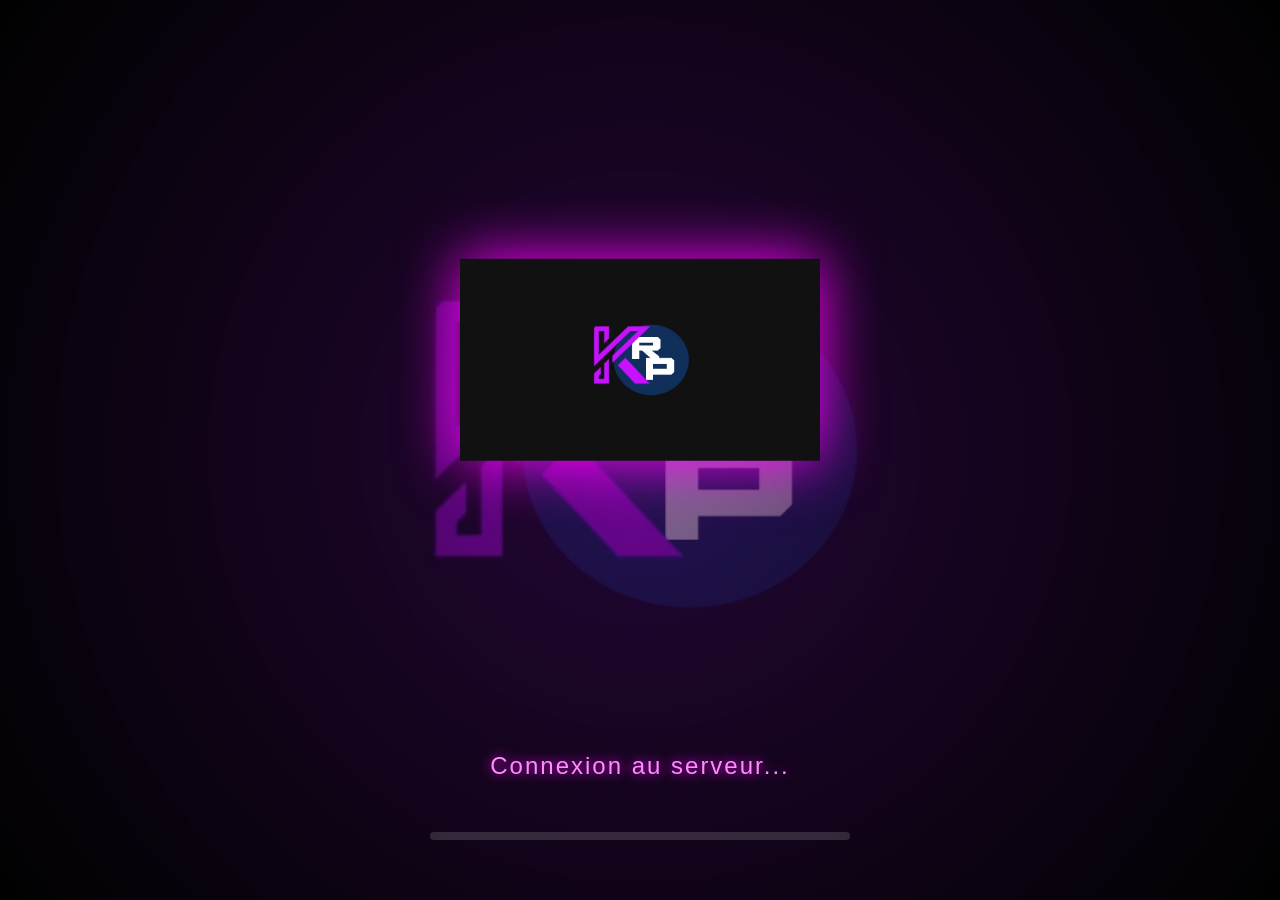
==== index.html @ 5145d215 "Update index.html" ====
<!DOCTYPE html>
<html lang="fr">
<head>
<meta charset="UTF-8">
<title>Kartoshka Loading</title>
<style>
html, body {
    margin: 0;
    width: 100%;
    height: 100%;
    overflow: hidden;
    font-family: Arial, sans-serif;
}

/* FOND */
body {
    background-size: cover;
    background-position: center;
    transition: background-image 1.5s ease-in-out;
}

/* OVERLAY */
#overlay {
    position: fixed;
    width: 100%;
    height: 100%;
    background: radial-gradient(circle, rgba(50,0,80,0.6), rgba(0,0,0,0.9));
    z-index: 2;
}

/* LOGO */
#logo {
    position: absolute;
    top: 40%;
    left: 50%;
    transform: translate(-50%, -50%);
    width: 360px;
    z-index: 3;
    filter: drop-shadow(0 0 30px #ff00ff);
}

/* TEXTE */
#loading-text {
    position: absolute;
    bottom: 120px;
    width: 100%;
    text-align: center;
    color: #ff8bff;
    font-size: 24px;
    letter-spacing: 2px;
    text-shadow: 0 0 12px #ff00ff;
    animation: fade 3s infinite;
    z-index: 3;
}

@keyframes fade {
    0% { opacity: 0; }
    20% { opacity: 1; }
    80% { opacity: 1; }
    100% { opacity: 0; }
}

/* BARRE */
#bar-container {
    position: absolute;
    bottom: 60px;
    left: 50%;
    transform: translateX(-50%);
    width: 420px;
    height: 8px;
    background: rgba(255,255,255,0.15);
    border-radius: 20px;
    z-index: 3;
}

#bar {
    height: 100%;
    width: 0%;
    background: linear-gradient(90deg, #ff00ff, #8000ff);
    border-radius: 20px;
    animation: loading 60s forwards;
}

@keyframes loading {
    0% { width: 0%; }
    50% { width: 100%; }
    85% { width: 0%; }
}
</style>
</head>

<body>

<!-- MUSIQUE -->
<audio id="music" loop autoplay preload="auto">
    <source src="music.mp3" type="audio/mpeg">
</audio>

<div id="overlay"></div>

<img id="logo" src="logo.jpg">

<div id="loading-text">Connexion au serveur...</div>

<div id="bar-container">
    <div id="bar"></div>
</div>

<script>
/* FONDS ANIMÉS */
const backgrounds = ["bg1.jpg","bg2.jpg","bg3.jpg"];
let index = 0;

function changeBG(){
    document.body.style.backgroundImage = `url('${backgrounds[index]}')`;
    index = (index + 1) % backgrounds.length;
}

changeBG();
setInterval(changeBG, 6000);

/* TEXTES ANIMÉS */
const texts = [
    "Kartoshka • Le DarkRP Sans Joueurs Cancer",
    "Le RP avant tout",
    "Respect du FearRP obligatoire",
    "Freekill = sanction",
    "Staff actif et à l’écoute",
    "Rejoignez notre Discord",
    "N'oubliez pas de DL les css content et autres..."
];

let textIndex = 0;
const textDiv = document.getElementById("loading-text");

setInterval(()=>{
    textDiv.textContent = texts[textIndex];
    textIndex = (textIndex + 1) % texts.length;
}, 3000);

/* MUSIQUE AUTO */
const music = document.getElementById("music");
music.play().catch(()=>{ console.log("Musique bloquée, GMod peut empêcher l'autoplay."); });
</script>

</body>
</html>
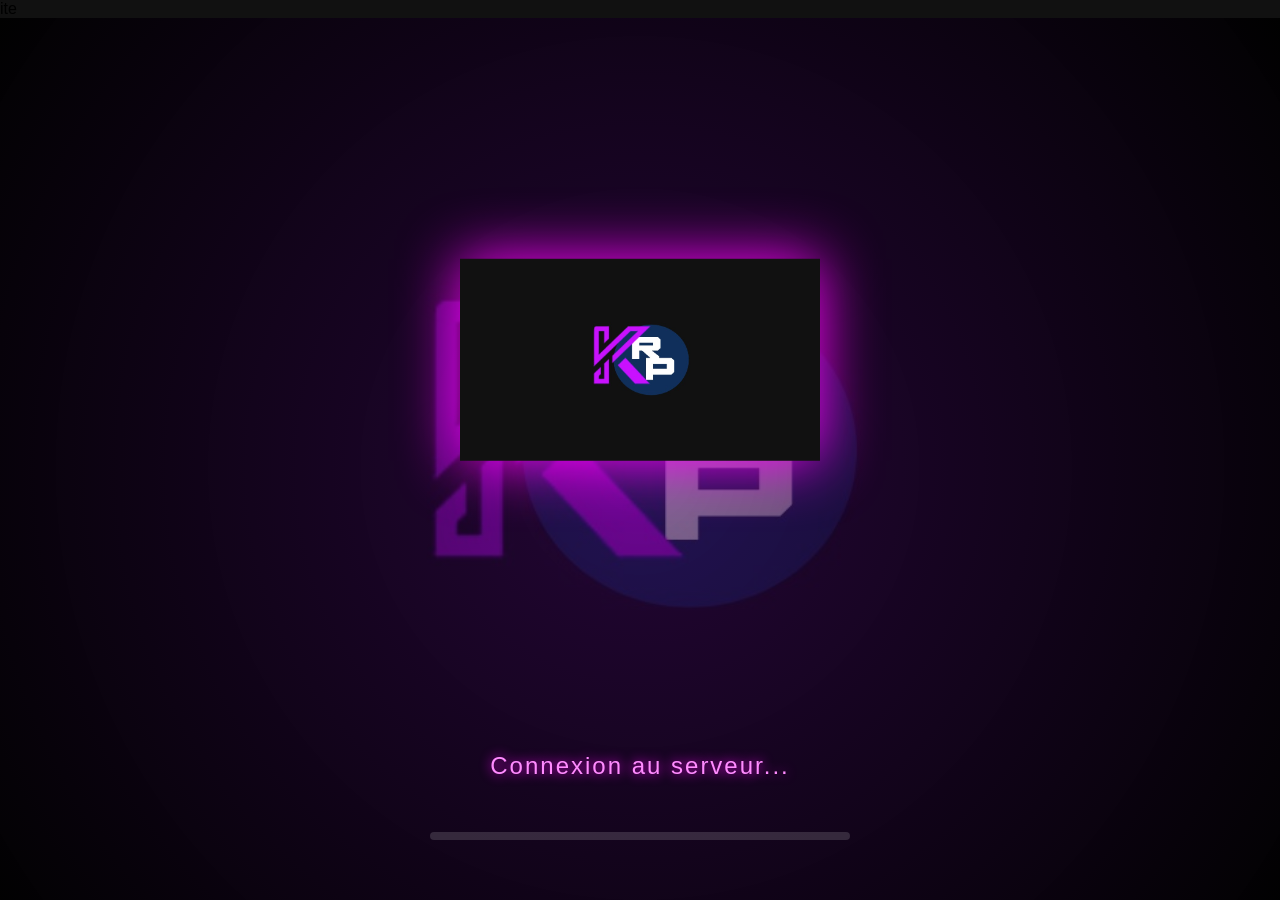
==== commit ad5e7e6a: "Update index.html" ====
--- a/index.html
+++ b/index.html
@@ -1,4 +1,4 @@
-<!DOCTYPE html>
+ite<!DOCTYPE html>
 <html lang="fr">
 <head>
 <meta charset="UTF-8">
@@ -122,7 +122,7 @@
 /* TEXTES ANIMÉS */
 const texts = [
     "Kartoshka • Le DarkRP Sans Joueurs Cancer",
-    "Le RP avant tout",
+    "EVITEZ DE FAIRE ALT-TAB DANS LE CHARGEMENT!!",
     "Respect du FearRP obligatoire",
     "Freekill = sanction",
     "Staff actif et à l’écoute",
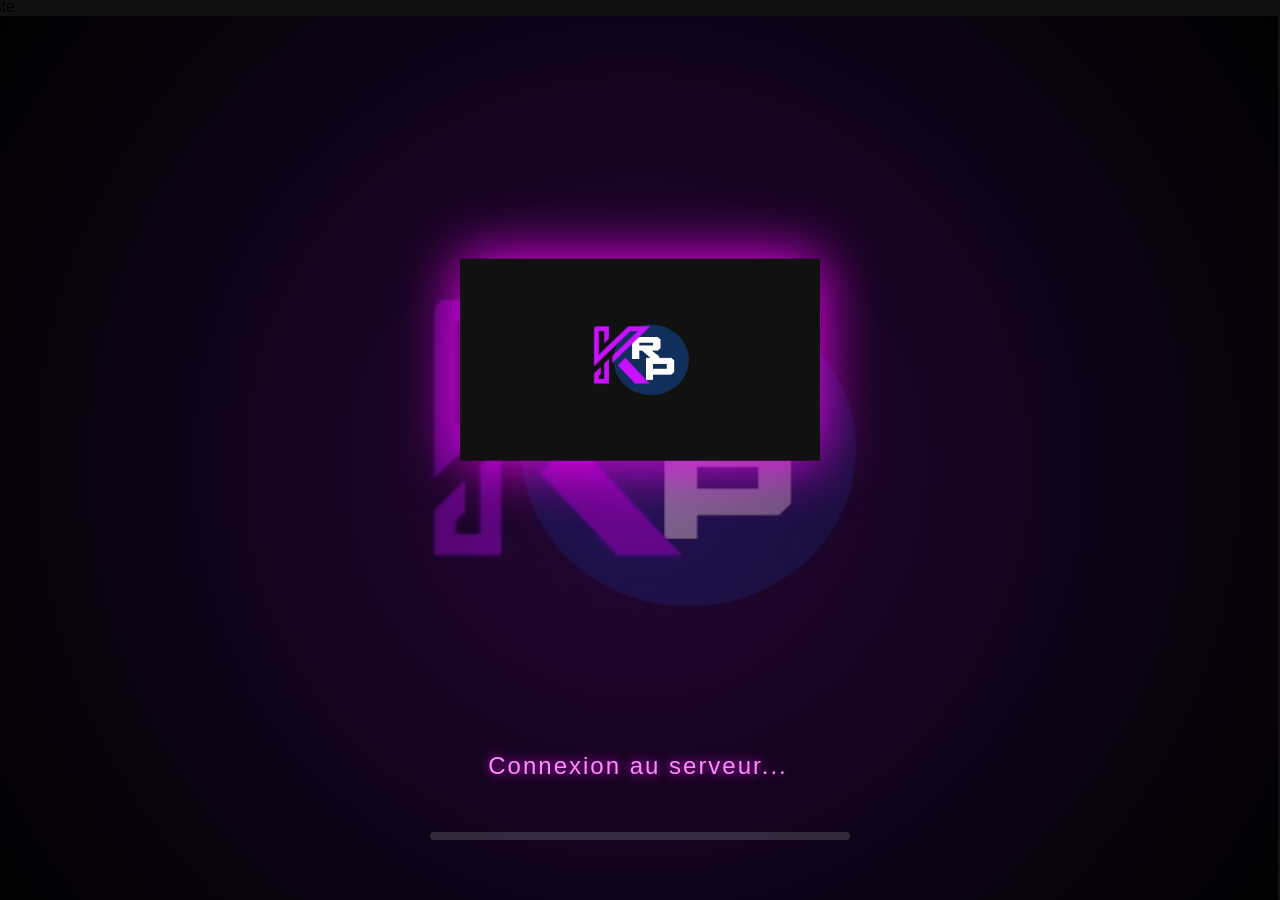
==== commit 88eb6b6d: "Update index.html" ====
--- a/index.html
+++ b/index.html
@@ -5,7 +5,8 @@
 <title>Kartoshka Loading</title>
 <style>
 html, body {
-    margin: 0;
+    margin: -1;
+    padding: 0;
     width: 100%;
     height: 100%;
     overflow: hidden;
@@ -127,7 +128,7 @@
     "Freekill = sanction",
     "Staff actif et à l’écoute",
     "Rejoignez notre Discord",
-    "N'oubliez pas de DL les css content et autres..."
+    "N'oubliez pas de DL les css content et autres...",
 ];
 
 let textIndex = 0;
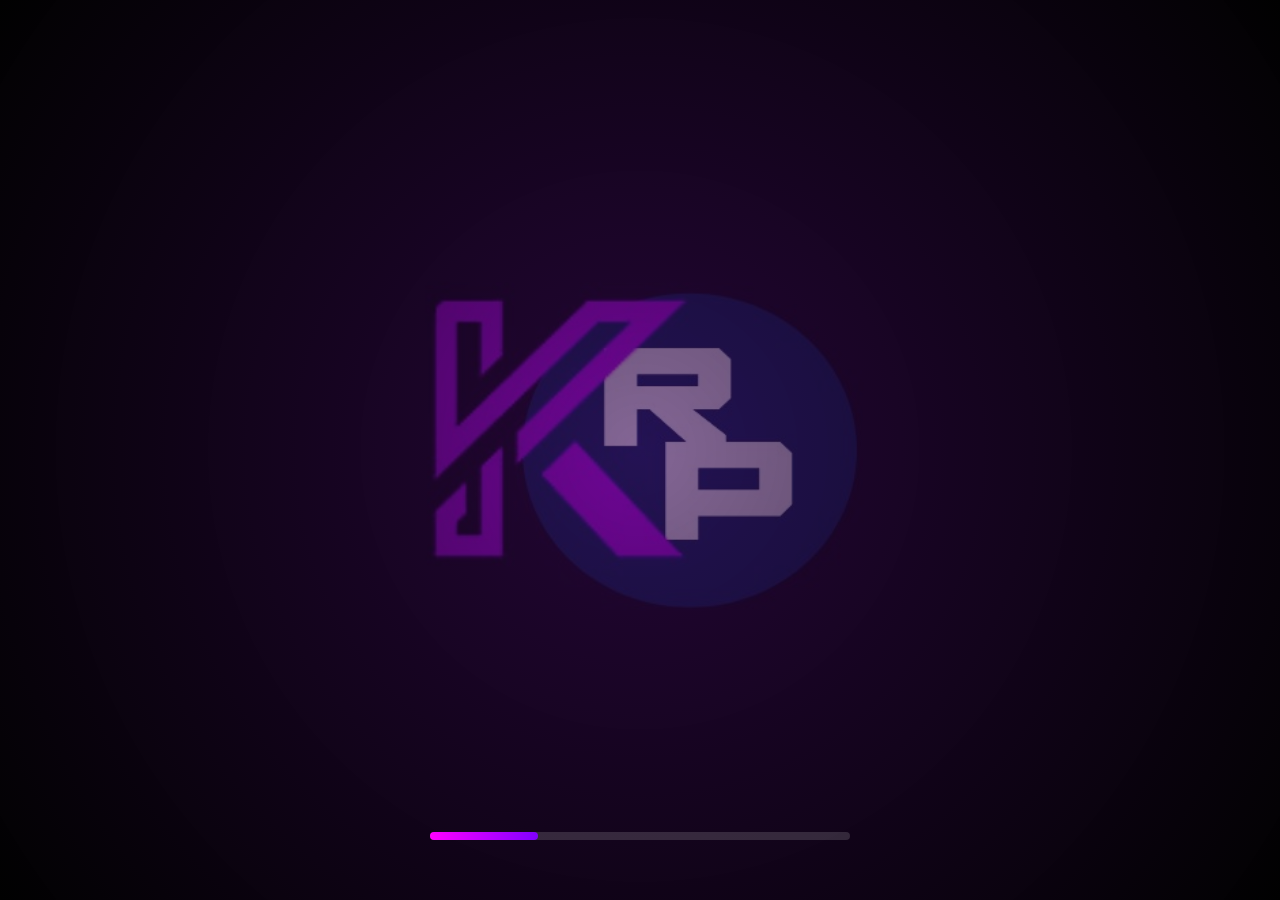
==== commit 21aea6fa: "Update index.html" ====
--- a/index.html
+++ b/index.html
@@ -1,11 +1,11 @@
-ite<!DOCTYPE html>
+<!DOCTYPE html>
 <html lang="fr">
 <head>
 <meta charset="UTF-8">
-<title>Kartoshka Loading</title>
+<title>Écran de Chargement</title>
 <style>
 html, body {
-    margin: -1;
+    margin: 0;
     padding: 0;
     width: 100%;
     height: 100%;
@@ -29,17 +29,6 @@
     z-index: 2;
 }
 
-/* LOGO */
-#logo {
-    position: absolute;
-    top: 40%;
-    left: 50%;
-    transform: translate(-50%, -50%);
-    width: 360px;
-    z-index: 3;
-    filter: drop-shadow(0 0 30px #ff00ff);
-}
-
 /* TEXTE */
 #loading-text {
     position: absolute;
@@ -50,15 +39,9 @@
     font-size: 24px;
     letter-spacing: 2px;
     text-shadow: 0 0 12px #ff00ff;
-    animation: fade 3s infinite;
+    opacity: 0;
+    transition: opacity 0.5s ease-in-out;
     z-index: 3;
-}
-
-@keyframes fade {
-    0% { opacity: 0; }
-    20% { opacity: 1; }
-    80% { opacity: 1; }
-    100% { opacity: 0; }
 }
 
 /* BARRE */
@@ -79,13 +62,6 @@
     width: 0%;
     background: linear-gradient(90deg, #ff00ff, #8000ff);
     border-radius: 20px;
-    animation: loading 60s forwards;
-}
-
-@keyframes loading {
-    0% { width: 0%; }
-    50% { width: 100%; }
-    85% { width: 0%; }
 }
 </style>
 </head>
@@ -99,8 +75,6 @@
 
 <div id="overlay"></div>
 
-<img id="logo" src="logo.jpg">
-
 <div id="loading-text">Connexion au serveur...</div>
 
 <div id="bar-container">
@@ -110,13 +84,12 @@
 <script>
 /* FONDS ANIMÉS */
 const backgrounds = ["bg1.jpg","bg2.jpg","bg3.jpg"];
-let index = 0;
+let bgIndex = 0;
 
 function changeBG(){
-    document.body.style.backgroundImage = `url('${backgrounds[index]}')`;
-    index = (index + 1) % backgrounds.length;
+    document.body.style.backgroundImage = `url('${backgrounds[bgIndex]}')`;
+    bgIndex = (bgIndex + 1) % backgrounds.length;
 }
-
 changeBG();
 setInterval(changeBG, 6000);
 
@@ -135,13 +108,37 @@
 const textDiv = document.getElementById("loading-text");
 
 setInterval(()=>{
-    textDiv.textContent = texts[textIndex];
-    textIndex = (textIndex + 1) % texts.length;
+    textDiv.style.opacity = 0;
+    setTimeout(()=>{
+        textDiv.textContent = texts[textIndex];
+        textDiv.style.opacity = 1;
+        textIndex = (textIndex + 1) % texts.length;
+    }, 500);
 }, 3000);
 
 /* MUSIQUE AUTO */
 const music = document.getElementById("music");
 music.play().catch(()=>{ console.log("Musique bloquée, GMod peut empêcher l'autoplay."); });
+
+/* BARRE DE CHARGEMENT ALÉATOIRE */
+const bar = document.getElementById("bar");
+let width = 0;
+let direction = 1;
+
+function randomStep() {
+    return Math.random() * 4 + 1; // petits pas aléatoires 1-5%
+}
+
+function updateBar() {
+    width += direction * randomStep();
+    if (width >= 100) direction = -1;
+    if (width <= 0) direction = 1;
+    width = Math.max(0, Math.min(100, width));
+    bar.style.width = width + "%";
+    requestAnimationFrame(updateBar);
+}
+
+updateBar(); // démarrer la boucle
 </script>
 
 </body>
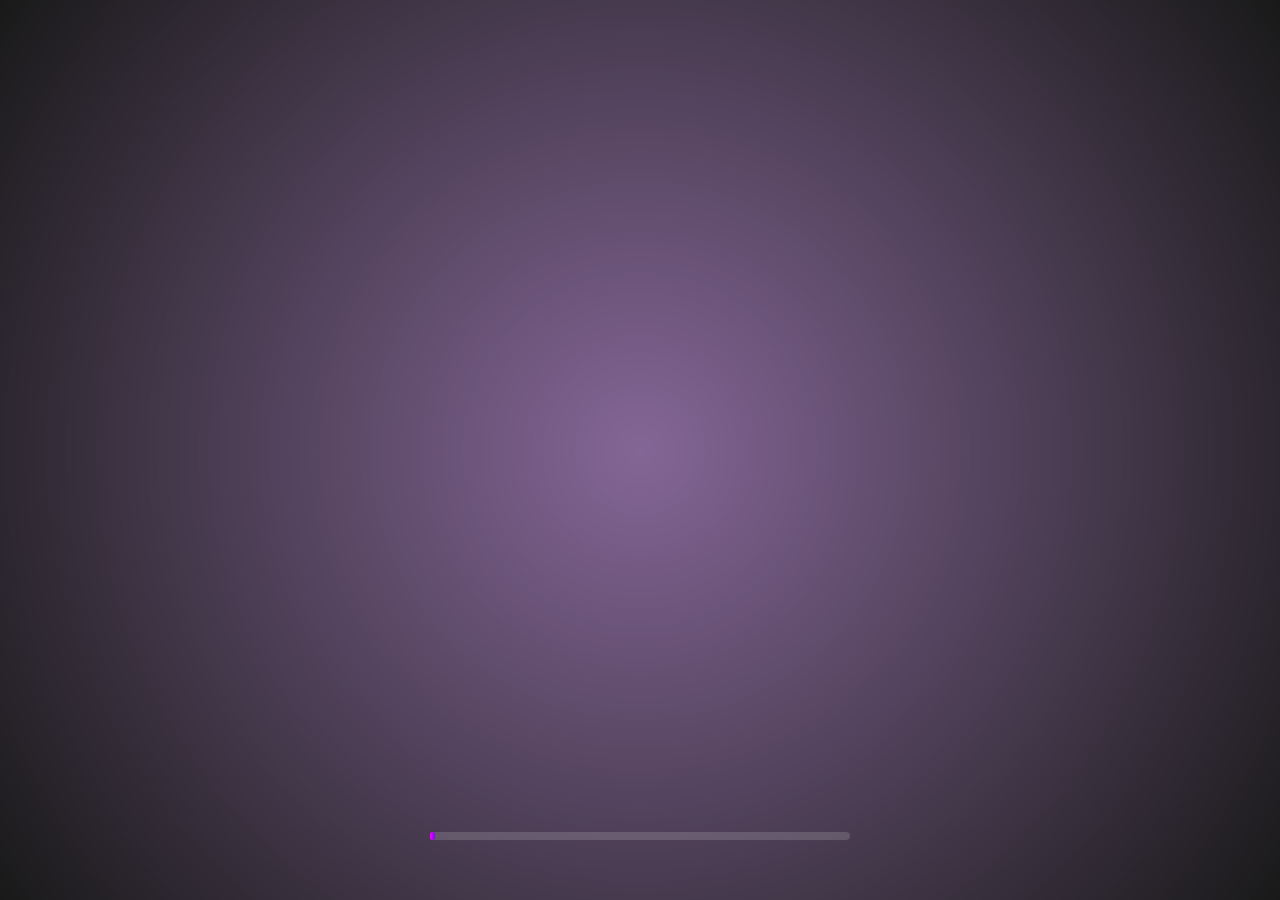
==== commit 8d7c2e95: "Update index.html" ====
--- a/index.html
+++ b/index.html
@@ -17,7 +17,7 @@
 body {
     background-size: cover;
     background-position: center;
-    transition: background-image 1.5s ease-in-out;
+    transition: background-image 2s ease-in-out;
 }
 
 /* OVERLAY */
@@ -82,16 +82,22 @@
 </div>
 
 <script>
-/* FONDS ANIMÉS */
+/* FONDS ANIMÉS AVEC FADE */
 const backgrounds = ["bg1.jpg","bg2.jpg","bg3.jpg"];
 let bgIndex = 0;
+let bgNextIndex = 1;
 
-function changeBG(){
-    document.body.style.backgroundImage = `url('${backgrounds[bgIndex]}')`;
-    bgIndex = (bgIndex + 1) % backgrounds.length;
+function fadeBackground() {
+    const nextImage = new Image();
+    nextImage.src = backgrounds[bgNextIndex];
+    nextImage.onload = () => {
+        document.body.style.backgroundImage = `url('${backgrounds[bgNextIndex]}')`;
+        bgIndex = bgNextIndex;
+        bgNextIndex = (bgNextIndex + 1) % backgrounds.length;
+    };
 }
-changeBG();
-setInterval(changeBG, 6000);
+fadeBackground();
+setInterval(fadeBackground, 6000); // change toutes les 6s avec fade
 
 /* TEXTES ANIMÉS */
 const texts = [
@@ -120,25 +126,22 @@
 const music = document.getElementById("music");
 music.play().catch(()=>{ console.log("Musique bloquée, GMod peut empêcher l'autoplay."); });
 
-/* BARRE DE CHARGEMENT ALÉATOIRE */
+/* BARRE DE CHARGEMENT LENTE */
 const bar = document.getElementById("bar");
 let width = 0;
-let direction = 1;
+const totalTime = 90 * 1000; // 90 secondes pour remplir complètement
+const startTime = Date.now();
 
-function randomStep() {
-    return Math.random() * 4 + 1; // petits pas aléatoires 1-5%
+function updateBar() {
+    const elapsed = Date.now() - startTime;
+    width = Math.min(100, (elapsed / totalTime) * 100); // remplissage progressif
+    bar.style.width = width + "%";
+    if (width < 100) {
+        requestAnimationFrame(updateBar);
+    }
 }
 
-function updateBar() {
-    width += direction * randomStep();
-    if (width >= 100) direction = -1;
-    if (width <= 0) direction = 1;
-    width = Math.max(0, Math.min(100, width));
-    bar.style.width = width + "%";
-    requestAnimationFrame(updateBar);
-}
-
-updateBar(); // démarrer la boucle
+updateBar();
 </script>
 
 </body>
